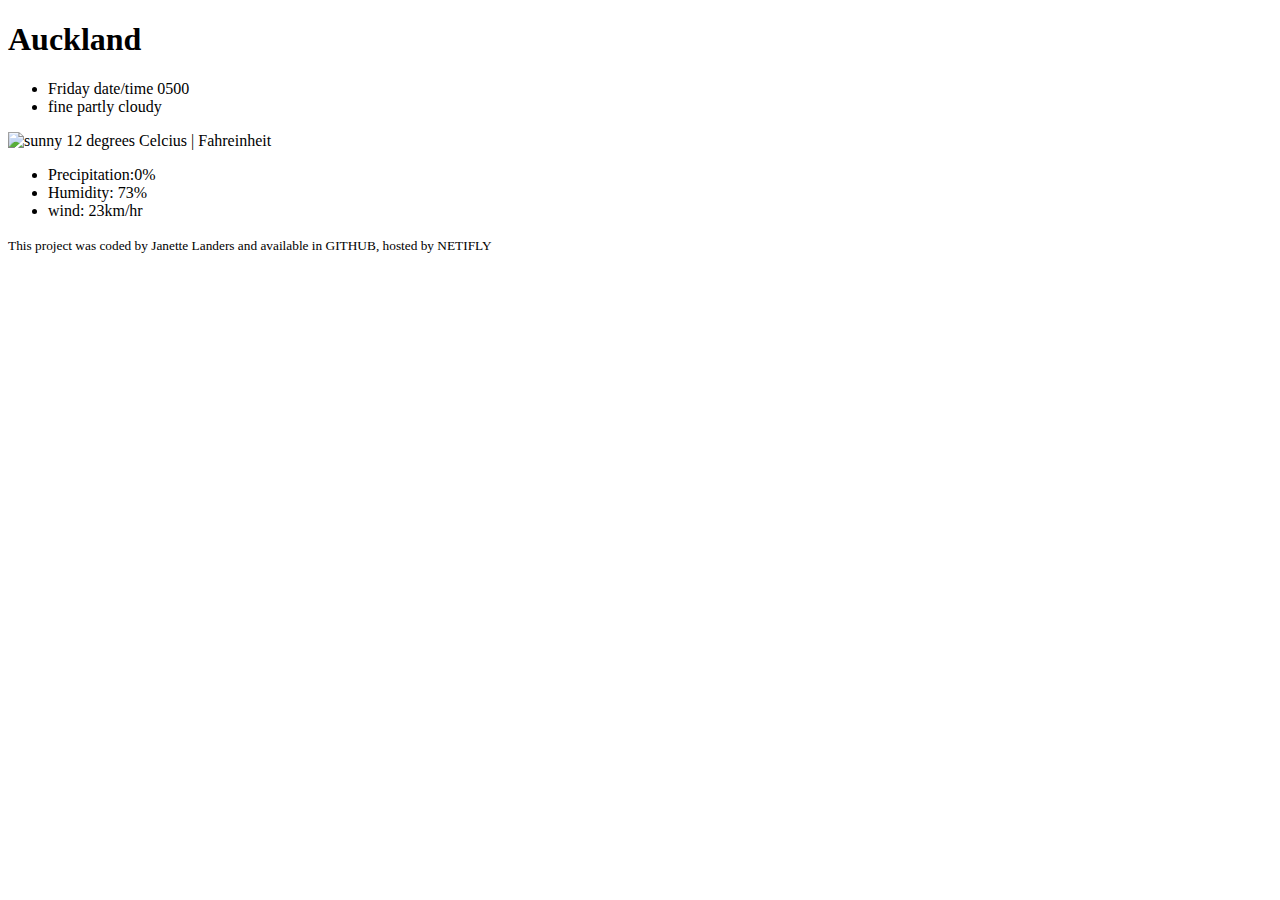
==== src/index.html @ b8b95ef7 "Initial commit" ====
<!DOCTYPE html>
<html lang="en">
  <head>
    <meta charset="UTF-8" />
    <meta http-equiv="X-UA-Compatible" content="IE=edge" />
    <meta name="viewport" content="width=device-width, initial-scale=1.0" />
    <title>Weather App project</title>
    <script src="https://unpkg.com/axios/dist/axios.min.js"></script>
    <link
      href="https://cdn.jsdelivr.net/npm/bootstrap@5.1.3/dist/css/bootstrap.min.css"
      rel="stylesheet"
      integrity="sha384-1BmE4kWBq78iYhFldvKuhfTAU6auU8tT94WrHftjDbrCEXSU1oBoqyl2QvZ6jIW3"
      crossorigin="anonymous"
    />
     <link rel="stylesheet" href="src/styles.css" />
  </head>
  <body>
    <div class="container">
        <div class="Weather-app">
      <h1>Auckland</h1>
      <ul>
        <li>Friday date/time 0500</li>
        <li>fine partly cloudy</li>
      </ul>

      <div class="row">
        <div class="col-md-6">
            <img src="https://encrypted-tbn0.gstatic.com/images?q=tbn:ANd9GcSp9GTELTRPoQCBbl_tDz2IxvDjaJXQVe9662hxqfz0Q7BPTtcFdaVrj_MLDXdRfXsBBnc&usqp=CAU" alt="sunny" />
        
                12 degrees Celcius | Fahreinheit
                
        </div>
          <div class="col-md-6">
              <ul>
                <li>Precipitation:0%</li>
                <li>Humidity: 73%</li>
                <li>wind: 23km/hr</li>
                
              </ul>
              
        </div>
        </div>
        <small class="codeby"> This project was coded by Janette Landers and available in GITHUB, hosted by NETIFLY </small>
        </div>
    </div>
    
    </div>
    
    </body>
    <script src="src/java.js"></script>
  </body>

</html>
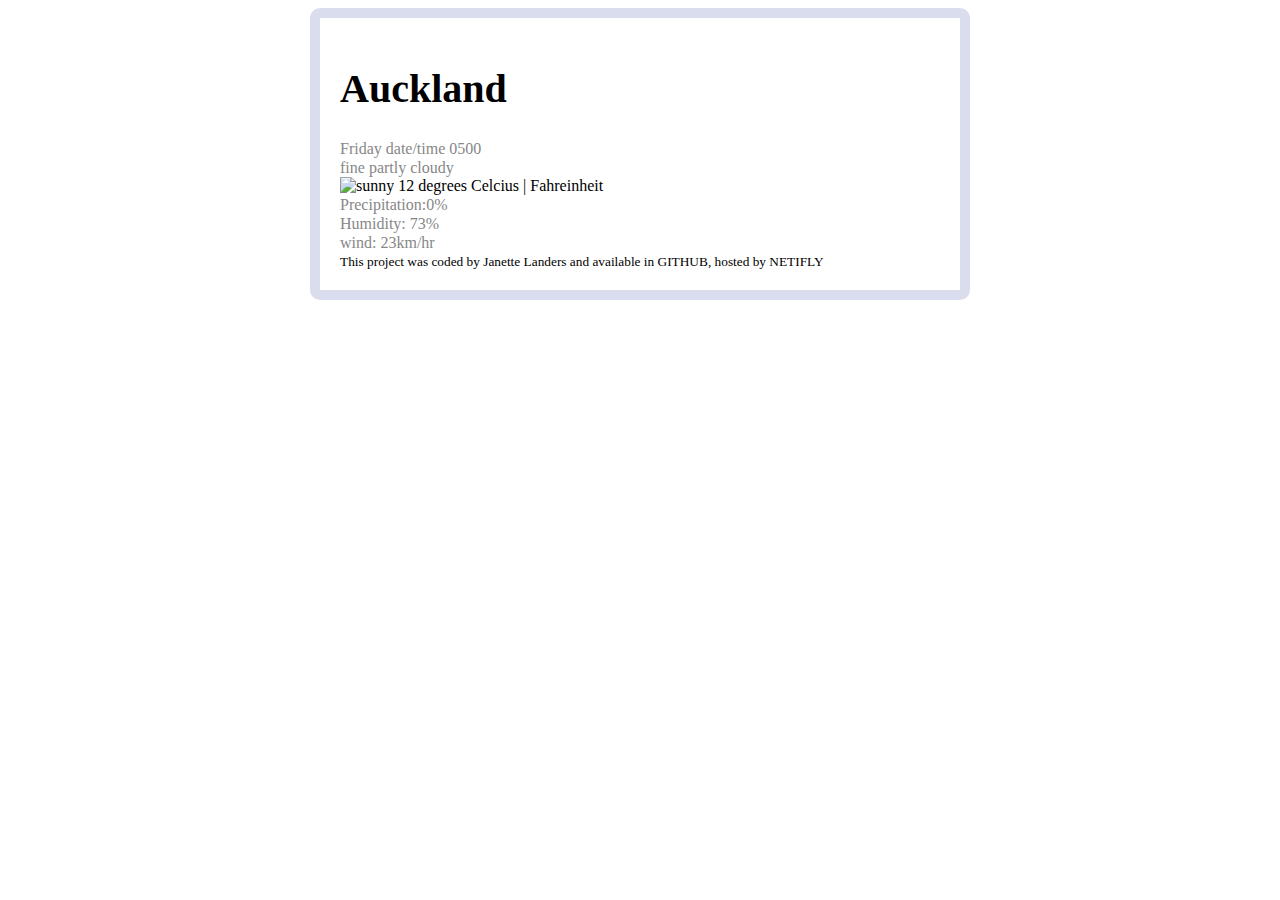
==== commit e597308c: "styled main elements of page" ====
--- a/src/index.html
+++ b/src/index.html
@@ -12,11 +12,11 @@
       integrity="sha384-1BmE4kWBq78iYhFldvKuhfTAU6auU8tT94WrHftjDbrCEXSU1oBoqyl2QvZ6jIW3"
       crossorigin="anonymous"
     />
-     <link rel="stylesheet" href="src/styles.css" />
+     <link rel="stylesheet" href="styles.css" />
   </head>
   <body>
     <div class="container">
-        <div class="Weather-app">
+        <div class="weather-app">
       <h1>Auckland</h1>
       <ul>
         <li>Friday date/time 0500</li>
--- a/src/styles.css
+++ b/src/styles.css
@@ -0,0 +1,25 @@
+.weather-app {
+  max-width: 600px;
+  margin: auto;
+  padding: 20px;
+  border: 10px solid #dadded;
+  border-radius: 10px;
+}
+
+h1 {
+  font-size: 40px;
+}
+ul {
+  margin: 0;
+  padding: 0;
+}
+
+li {
+  list-style: none;
+  padding: 0;
+  margin: 0;
+  color: rgb(135, 135, 135);
+  font-size: 16px;
+  font-weight: 100;
+  line-height: 19px;
+}
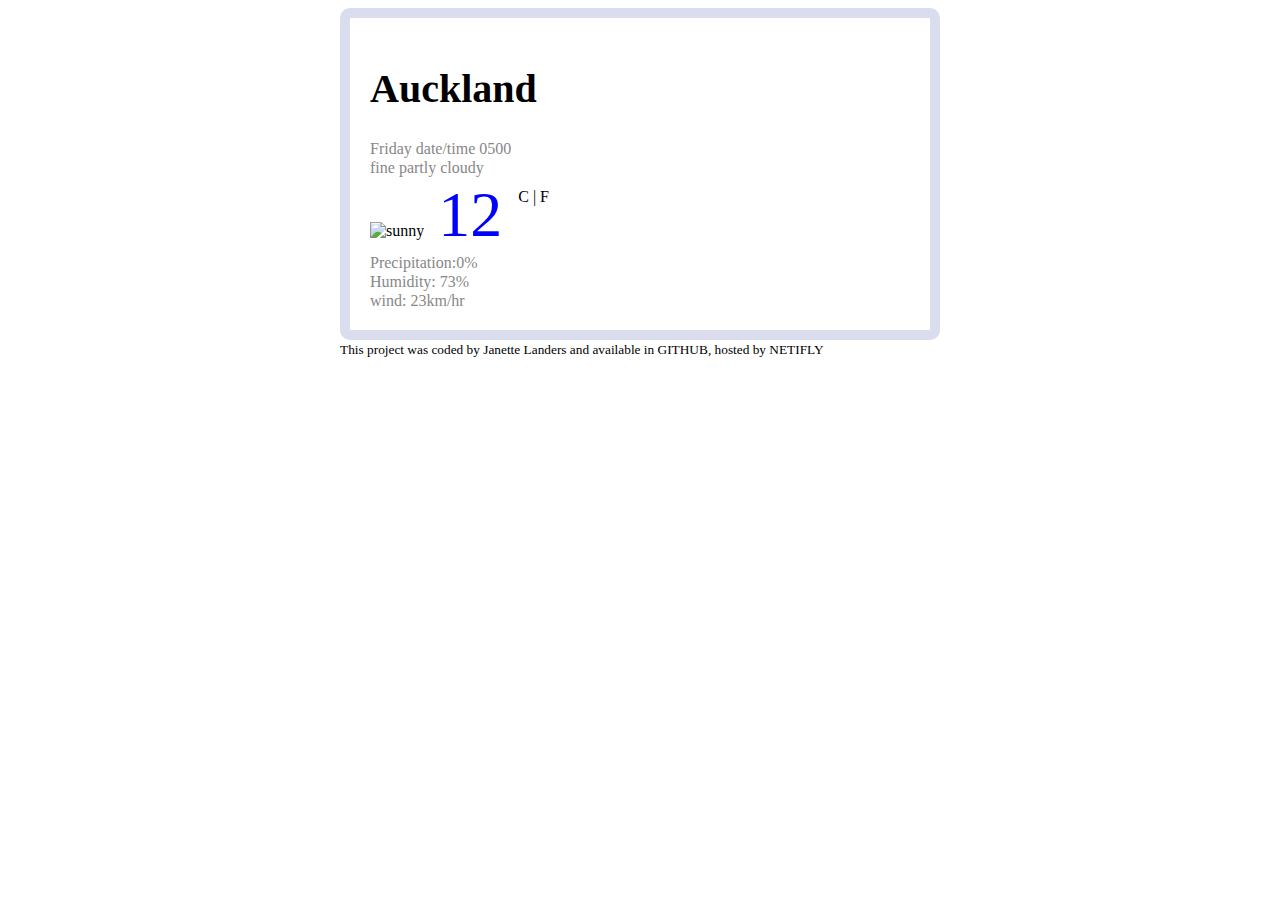
==== commit 40b6469c: "adding css" ====
--- a/src/index.html
+++ b/src/index.html
@@ -16,8 +16,12 @@
   </head>
   <body>
     <div class="container">
+        <div class="weatherapp-wrapper">
         <div class="weather-app">
-      <h1>Auckland</h1>
+            <div class="clearfix">
+        
+     
+            <h1>Auckland</h1>
       <ul>
         <li>Friday date/time 0500</li>
         <li>fine partly cloudy</li>
@@ -25,11 +29,17 @@
 
       <div class="row">
         <div class="col-md-6">
-            <img src="https://encrypted-tbn0.gstatic.com/images?q=tbn:ANd9GcSp9GTELTRPoQCBbl_tDz2IxvDjaJXQVe9662hxqfz0Q7BPTtcFdaVrj_MLDXdRfXsBBnc&usqp=CAU" alt="sunny" />
-        
-                12 degrees Celcius | Fahreinheit
-                
-        </div>
+            <div class="clearfix weather-temperature">
+            <img src="https://encrypted-tbn0.gstatic.com/images?q=tbn:ANd9GcSp9GTELTRPoQCBbl_tDz2IxvDjaJXQVe9662hxqfz0Q7BPTtcFdaVrj_MLDXdRfXsBBnc&usqp=CAU" alt="sunny" class="float-left" />
+            
+              <strong>  12 </strong> 
+              <small class="units" > 
+                  C | F </small> 
+                  
+           </div>
+           <div class="float-left"> 
+           </div>
+            </div>
           <div class="col-md-6">
               <ul>
                 <li>Precipitation:0%</li>
@@ -37,15 +47,16 @@
                 <li>wind: 23km/hr</li>
                 
               </ul>
-              
+             
         </div>
         </div>
-        <small class="codeby"> This project was coded by Janette Landers and available in GITHUB, hosted by NETIFLY </small>
-        </div>
+       
+    </div> 
     </div>
-    
+     <small class="codeby"> This project was coded by Janette Landers and available in GITHUB, hosted by NETIFLY </small>
     </div>
-    
+</div>   
+</div> 
     </body>
     <script src="src/java.js"></script>
   </body>
--- a/src/styles.css
+++ b/src/styles.css
@@ -1,11 +1,3 @@
-.weather-app {
-  max-width: 600px;
-  margin: auto;
-  padding: 20px;
-  border: 10px solid #dadded;
-  border-radius: 10px;
-}
-
 h1 {
   font-size: 40px;
 }
@@ -23,3 +15,35 @@
   font-weight: 100;
   line-height: 19px;
 }
+.weatherapp-wrapper {
+  max-width: 600px;
+  margin: auto;
+}
+.weather-app {
+  max-width: 600px;
+  margin: auto;
+  padding: 20px;
+  border: 10px solid #dadded;
+  border-radius: 10px;
+}
+.codeby {
+}
+
+.weather-temperature img {
+  margin-right: 10px;
+  height: 100px;
+  weight: 100px;
+}
+
+.weather-temperature small {
+  position: relative;
+  font-size: 16px;
+  top: -34px;
+}
+
+.weather-temperature strong {
+  color: blue;
+  font-size: 64px;
+  font-weight: 400;
+  line-height: 1.2;
+}
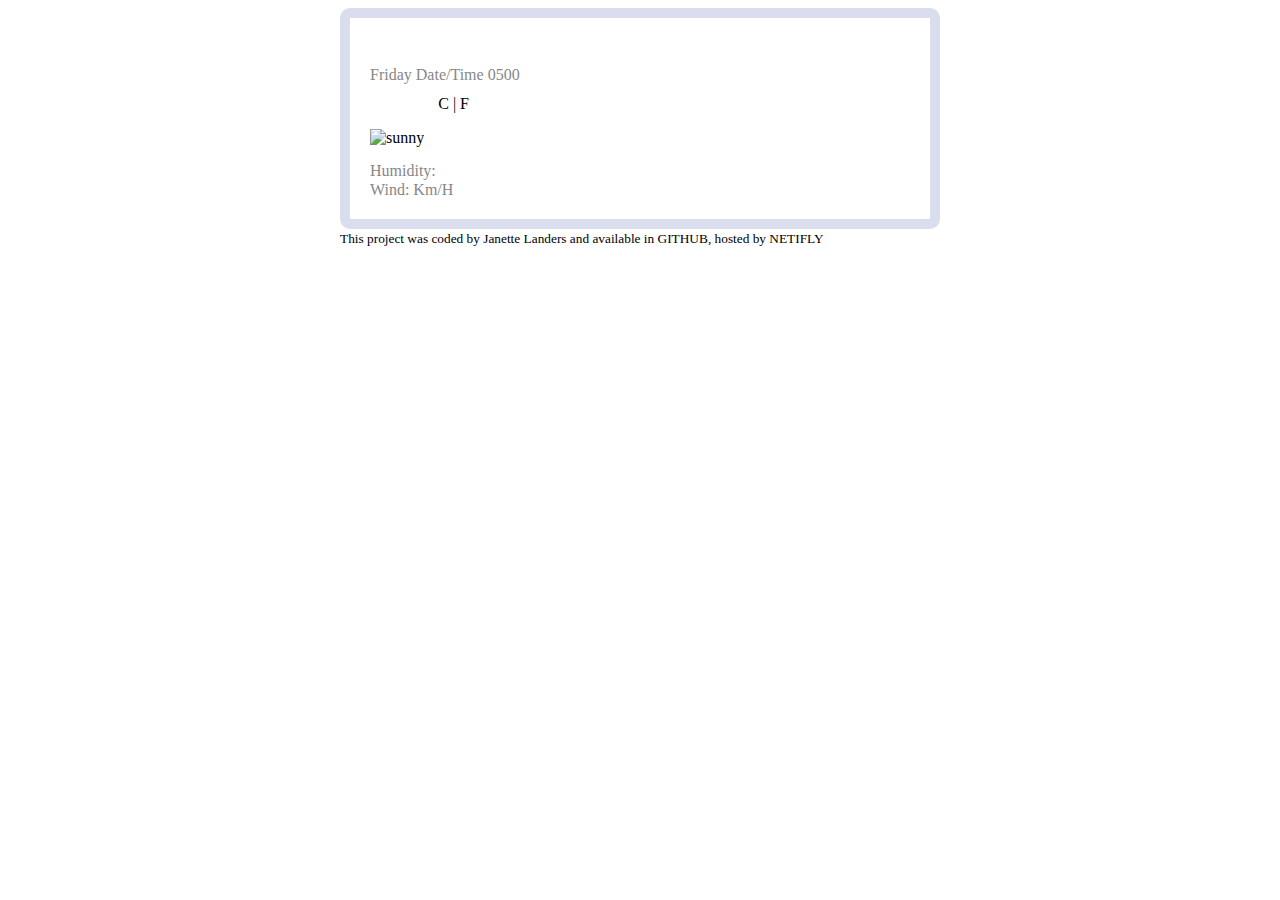
==== commit 2bfbd5bc: "adding api connections" ====
--- a/src/index.html
+++ b/src/index.html
@@ -21,10 +21,10 @@
             <div class="clearfix">
         
      
-            <h1>Auckland</h1>
+            <h1 id="city"></h1>
       <ul>
         <li>Friday date/time 0500</li>
-        <li>fine partly cloudy</li>
+        <li id="description"></li>
       </ul>
 
       <div class="row">
@@ -32,7 +32,7 @@
             <div class="clearfix weather-temperature">
             <img src="https://encrypted-tbn0.gstatic.com/images?q=tbn:ANd9GcSp9GTELTRPoQCBbl_tDz2IxvDjaJXQVe9662hxqfz0Q7BPTtcFdaVrj_MLDXdRfXsBBnc&usqp=CAU" alt="sunny" class="float-left" />
             
-              <strong>  12 </strong> 
+              <strong id="temperature"> </strong> 
               <small class="units" > 
                   C | F </small> 
                   
@@ -42,9 +42,8 @@
             </div>
           <div class="col-md-6">
               <ul>
-                <li>Precipitation:0%</li>
-                <li>Humidity: 73%</li>
-                <li>wind: 23km/hr</li>
+                <li>Humidity:<span id="humidity"></span></li>
+                <li>Wind:<span id="wind"></span> Km/h </li>
                 
               </ul>
              
@@ -58,7 +57,7 @@
 </div>   
 </div> 
     </body>
-    <script src="src/java.js"></script>
+    <script src="java.js"></script>
   </body>
 
 </html>
--- a/src/styles.css
+++ b/src/styles.css
@@ -13,6 +13,7 @@
   color: rgb(135, 135, 135);
   font-size: 16px;
   font-weight: 100;
+  text-transform: capitalize;
   line-height: 19px;
 }
 .weatherapp-wrapper {
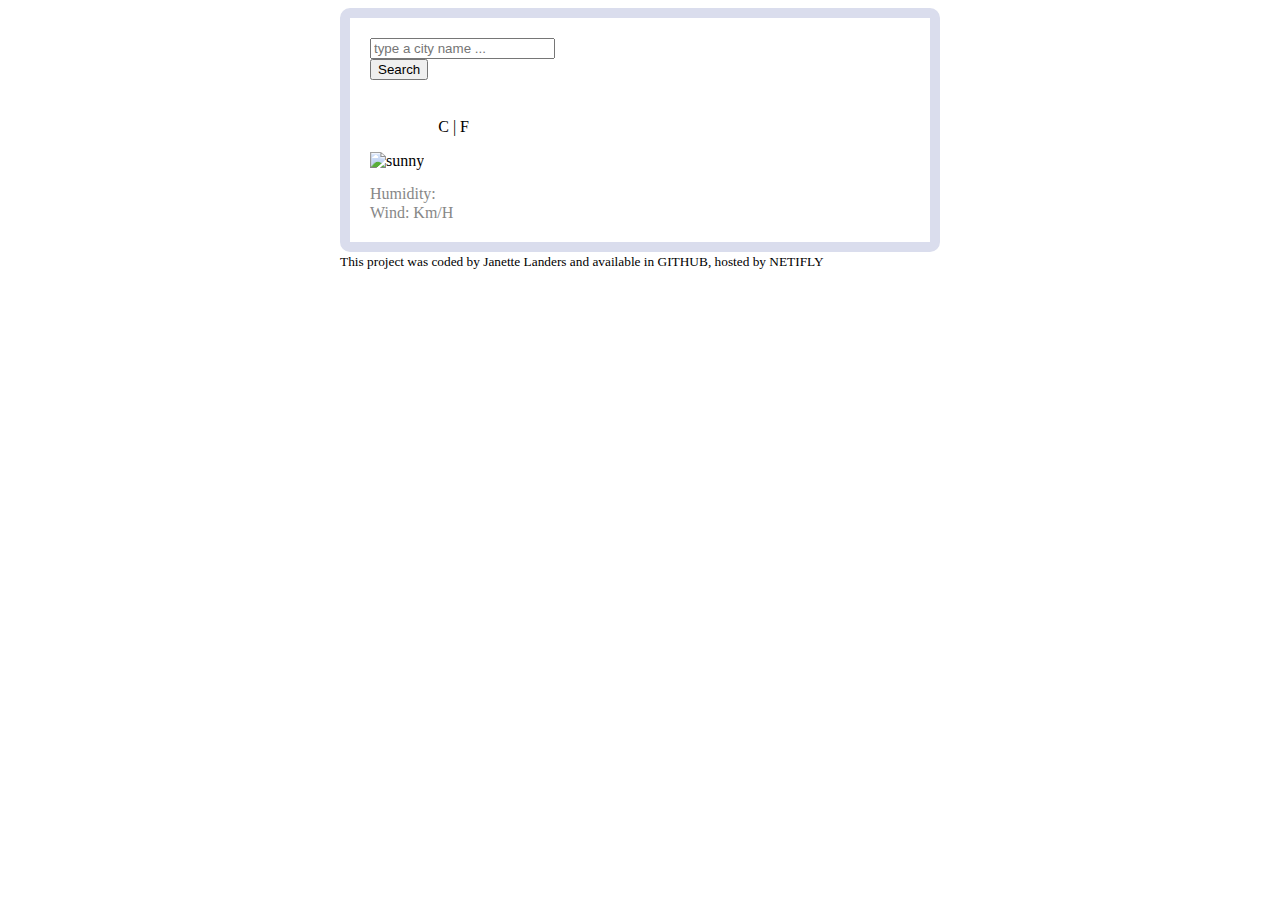
==== commit 6f44c020: "adding search btn" ====
--- a/src/index.html
+++ b/src/index.html
@@ -18,12 +18,21 @@
     <div class="container">
         <div class="weatherapp-wrapper">
         <div class="weather-app">
+            <form id="searchform" class="mb-2">
+                <div class="row">
+                    <div class="col-md-9">
+                <input type="search" placeholder="type a city name ..." class="form-control"/> </div>
+            <div class="col-md-3">
+                <input type="submit" value="Search" class="btn btn-primary w-100"/>
+            </div>
+            </div>
+            </form>
             <div class="clearfix">
         
      
             <h1 id="city"></h1>
       <ul>
-        <li>Friday date/time 0500</li>
+        <li id="dateTime"></li>
         <li id="description"></li>
       </ul>
 
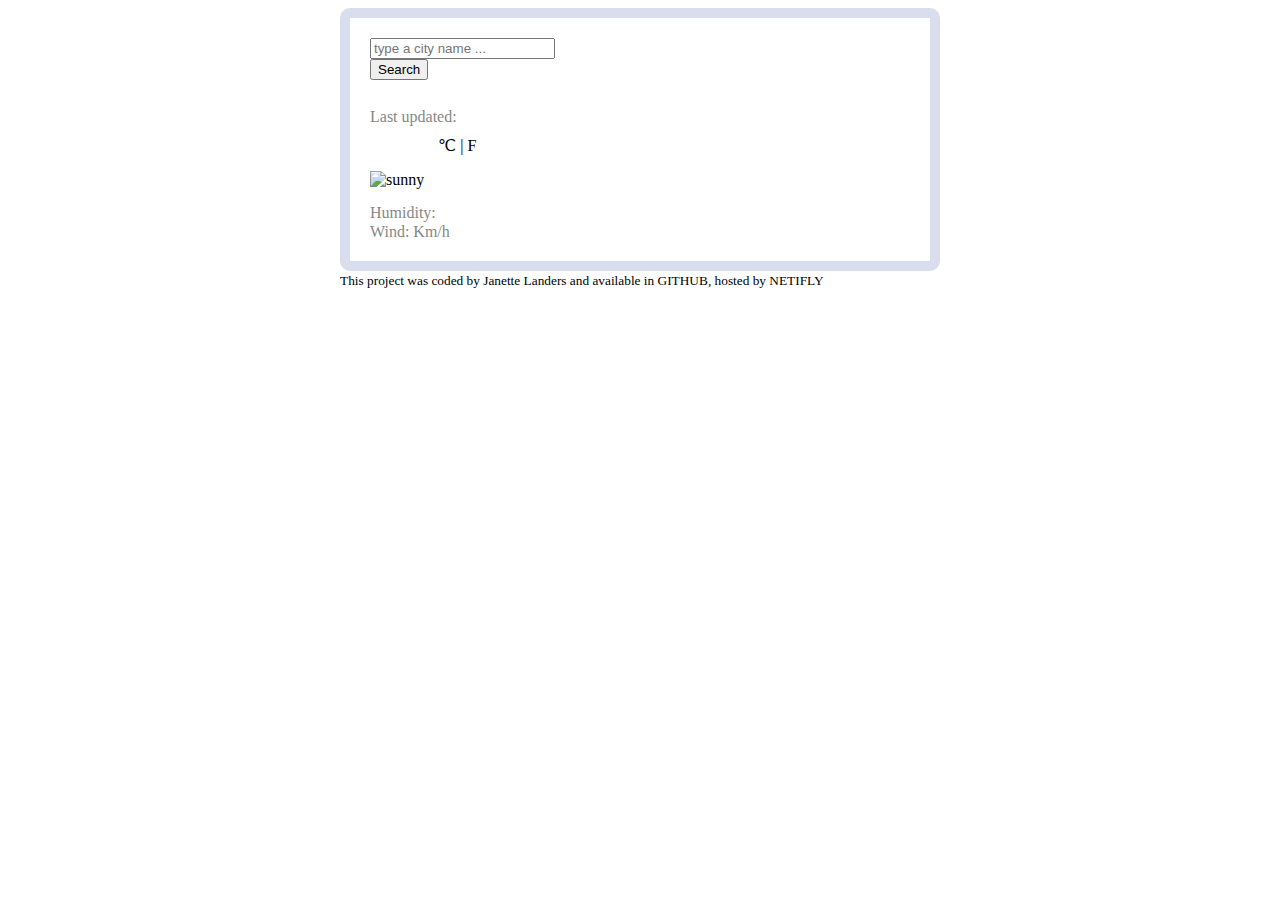
==== commit 0e71e626: "time updated" ====
--- a/src/index.html
+++ b/src/index.html
@@ -20,10 +20,12 @@
         <div class="weather-app">
             <form id="searchform" class="mb-2">
                 <div class="row">
-                    <div class="col-md-9">
-                <input type="search" placeholder="type a city name ..." class="form-control"/> </div>
+                
+                <div class="col-md-9">        
+                <input type="search" placeholder="type a city name ..." class="form-control" id="city-input" autocomplete="off" autocapitalize="on" /> </div>
             <div class="col-md-3">
                 <input type="submit" value="Search" class="btn btn-primary w-100"/>
+            
             </div>
             </div>
             </form>
@@ -32,18 +34,18 @@
      
             <h1 id="city"></h1>
       <ul>
-        <li id="dateTime"></li>
+        <li >  Last updated: <span id=dateTime></span> </li>
         <li id="description"></li>
       </ul>
 
       <div class="row">
         <div class="col-md-6">
             <div class="clearfix weather-temperature">
-            <img src="https://encrypted-tbn0.gstatic.com/images?q=tbn:ANd9GcSp9GTELTRPoQCBbl_tDz2IxvDjaJXQVe9662hxqfz0Q7BPTtcFdaVrj_MLDXdRfXsBBnc&usqp=CAU" alt="sunny" class="float-left" />
+            <img src="http://openweathermap.org/img/wn/10d@2x.png" alt="sunny" class="float-left" id="icon"/>
             
               <strong id="temperature"> </strong> 
               <small class="units" > 
-                  C | F </small> 
+                  &#8451; | F </small> 
                   
            </div>
            <div class="float-left"> 
--- a/src/styles.css
+++ b/src/styles.css
@@ -13,9 +13,14 @@
   color: rgb(135, 135, 135);
   font-size: 16px;
   font-weight: 100;
-  text-transform: capitalize;
+
   line-height: 19px;
 }
+
+li:first-letter {
+  text-transform: capitalize;
+}
+
 .weatherapp-wrapper {
   max-width: 600px;
   margin: auto;
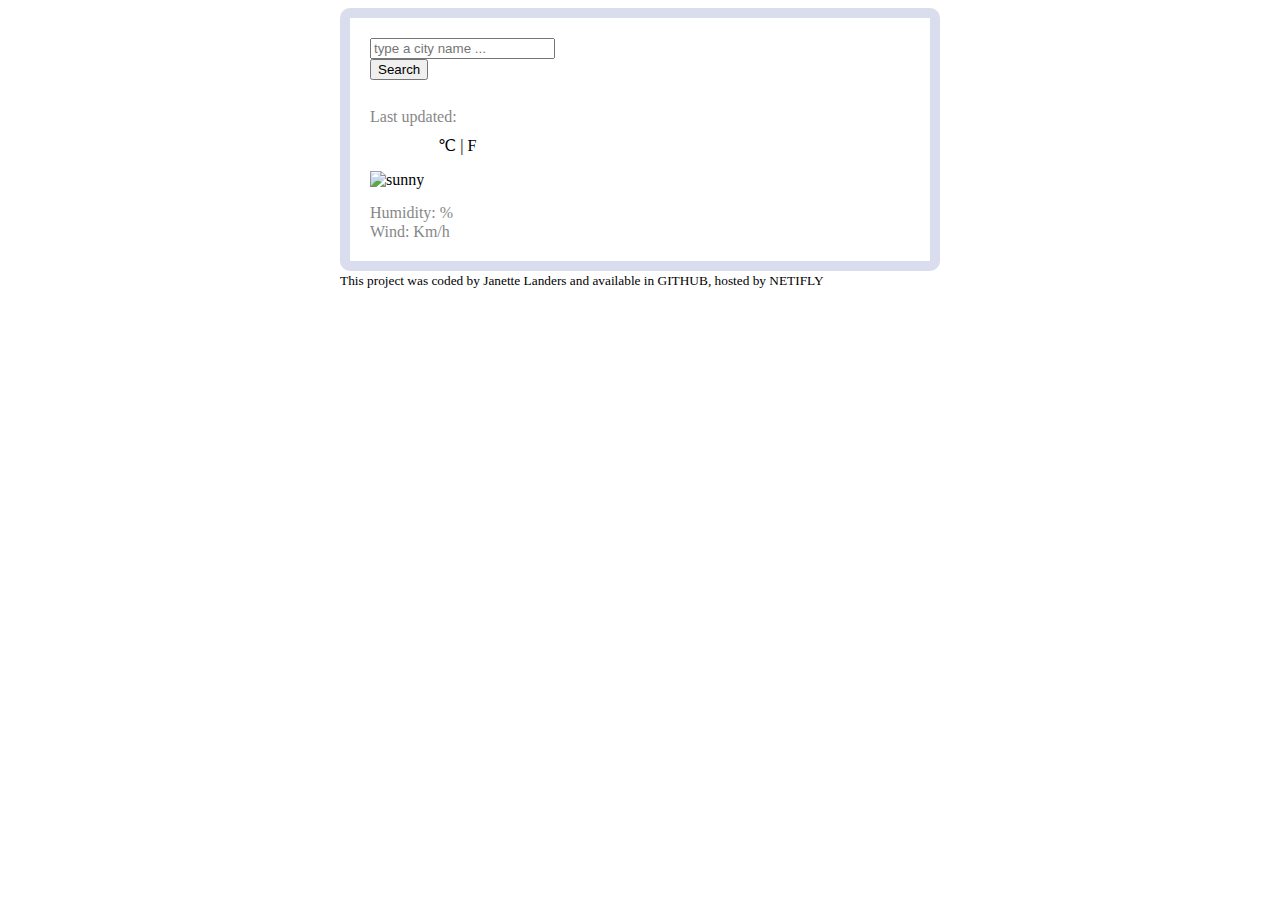
==== commit 5d5b28c5: "Change humidity" ====
--- a/src/index.html
+++ b/src/index.html
@@ -53,8 +53,8 @@
             </div>
           <div class="col-md-6">
               <ul>
-                <li>Humidity:<span id="humidity"></span></li>
-                <li>Wind:<span id="wind"></span> Km/h </li>
+                <li>Humidity: <span id="humidity"></span>%</li>
+                <li>Wind: <span id="wind"></span> Km/h </li>
                 
               </ul>
              
